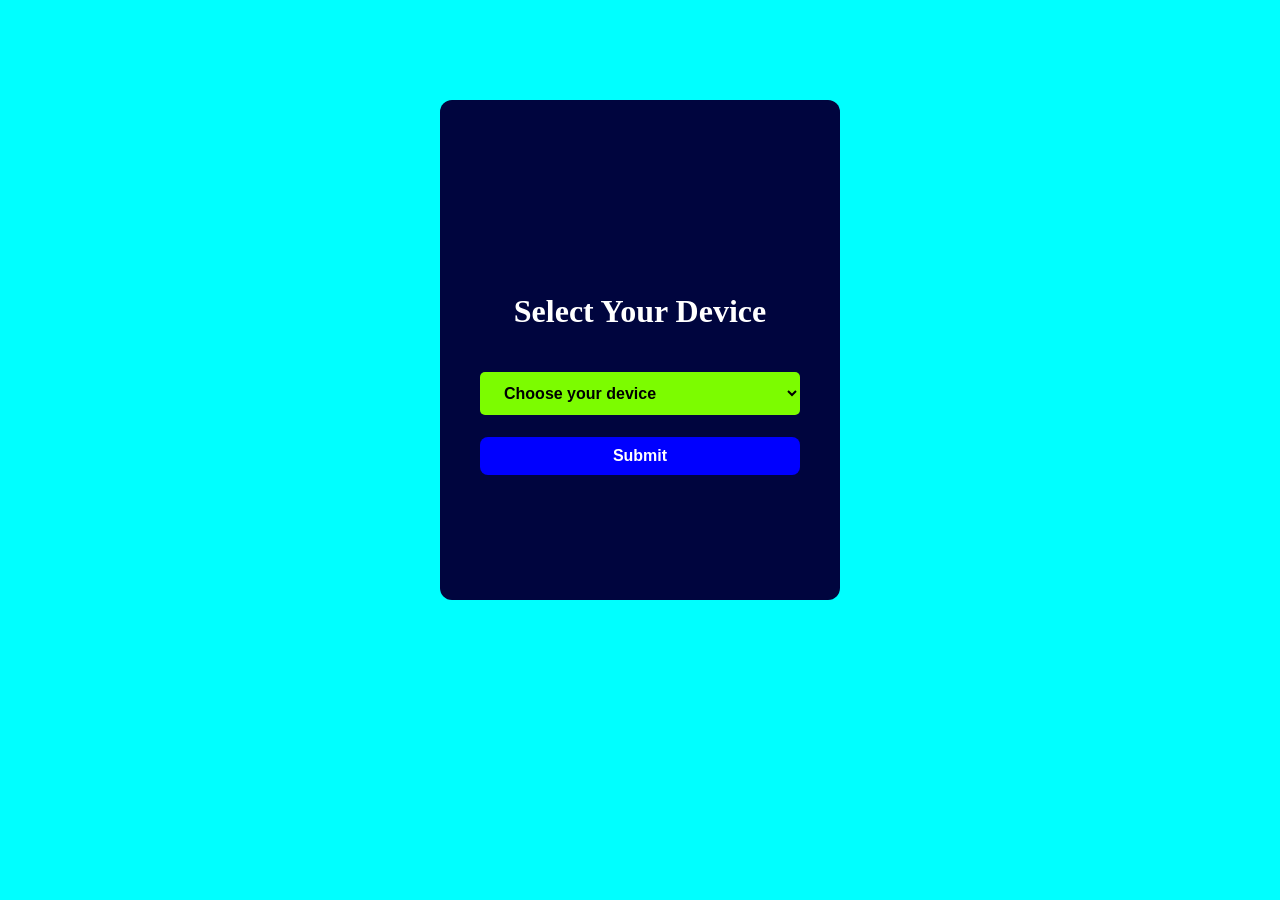
==== project/index.html @ 6d7d990a "project completed" ====
<!DOCTYPE html>
<html lang="en">
<head>
  <meta charset="UTF-8">
  <meta name="viewport" content="width=device-width, initial-scale=1.0">
  <title>Document</title>
  <link rel="stylesheet" href="index.css">
   <style>
     .highlight{
        color: red;
     }
     h3 {
        text-transform : capitalize;
     }
   </style>
</head>
<body>
  <div class="container">

<div class="message">
  <p></p>
  <button class="okButton">OK</button>
</div>
<h3 id="device">select your device</h3>
  <select>
    <option selected disabled>Choose your device</option>
    <option value="samsung">Samsung</option>
    <option value="mi">Xiaomi</option>
    <option value="oppo">Oppo</option>
    <option value="apple">Apple</option>
  </select>
  <div>
    <button class="button">
      Submit
    </button>
  </div>
    </div>

  <script src="script.js"></script>
</body>
</html>
---- project/index.css ----
body {
    background-color: rgb(0, 255, 255);
}

.container {
    display: flex;
    justify-content: center;
    align-items: center;
    flex-direction: column;
    background-color: rgb(0, 5, 62);
    max-width: 400px;
    margin: auto;
    margin-top: 100px;
    min-height:500px;
    border-radius: 12px;
    backdrop-filter: blur(10px);
}

.container h3 {
    color: white;
    margin-bottom: 30px;
    font-size: 2rem;
    font-weight: bold;
    text-align: center;
}

.container select {
    border: none;
    outline: none;
    background-color:lawngreen;
    padding: 12px 20px;
    width: 80%;
    border-radius: 5px;
    font-size: medium;
    font-weight: 600;
    transition: all;
    transition-duration:2000;
    margin: 12px 0;
}

.container div {
    width: 80%;
}

.button {
    width: 100%;
    background-color: blue;
    color: white;
    padding: 10px;
    border: 0;
    border-radius: 8px;
    font-size: medium;
    font-weight: 600;
    margin-top: 10px;
    transition: all;
    transition-duration: 500;
}

.button:hover {
    scale: 1.03;
}

.button:active{
    scale: 0.95;
}
.message {
    width: 80%;
    display: flex;
    justify-content: center;
    align-items: center;
    gap: 5px;
}

.message button {
    padding: 5px 15px;
    background-color: aqua;
    color:black;
    border: 0;
    border-radius: 4px;
    cursor: pointer;
    display: none;
}

.message p {
    color: lightgreen;
    font-size: 18px;
    font-weight: 600px;

}
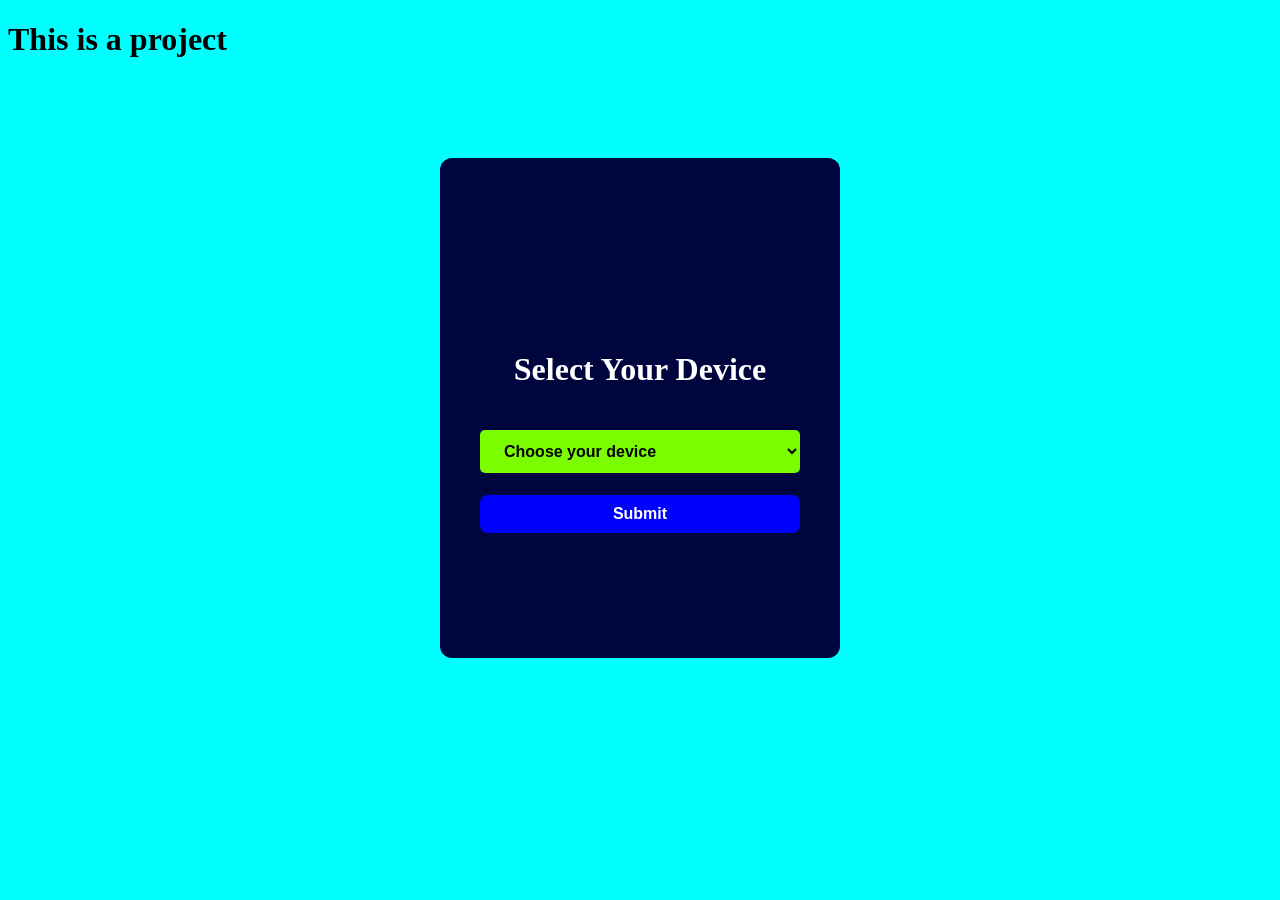
==== commit 82886edc: "new heading added" ====
--- a/project/index.html
+++ b/project/index.html
@@ -15,6 +15,7 @@
    </style>
 </head>
 <body>
+  <h1>This is a project</h1>
   <div class="container">
 
 <div class="message">
